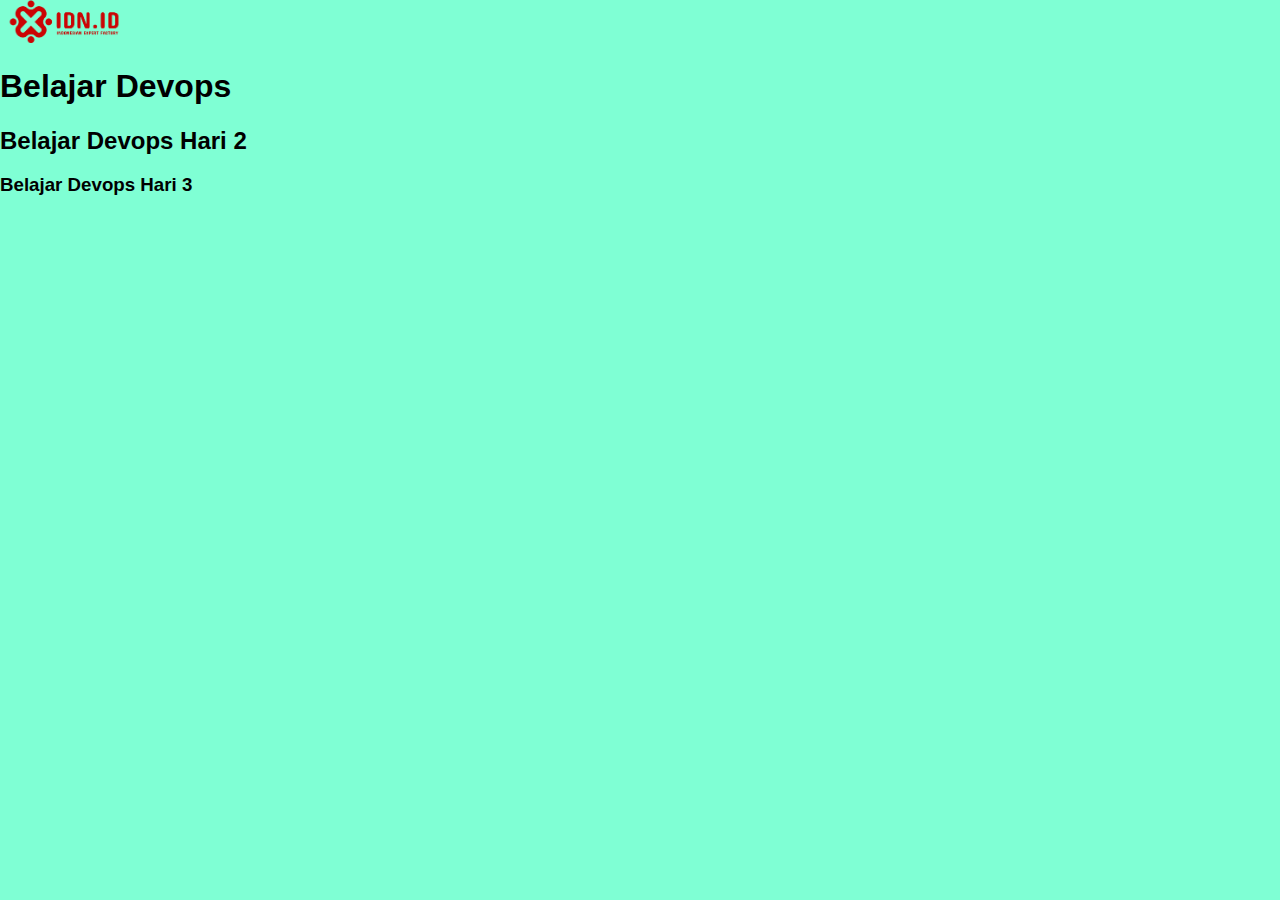
==== apps/public/index.html @ be9acf98 "update app" ====
<!DOCTYPE html>
<html lang="en">
<head>
    <meta charset="UTF-8">
    <meta http-equiv="X-UA-Compatible" content="IE=edge">
    <meta name="viewport" content="width=device-width, initial-scale=1.0">
    <title>Training DevOps</title>
    <link rel="stylesheet" href="stylesheet/style.css">
</head>
<body>
    <img class="logo" src="./images/idn-logo.png" alt="idn-logo">
     <h1>Belajar Devops</h1>
     <h2>Belajar Devops Hari 2</h2>
     <h3>Belajar Devops Hari 3</h3>
</body>
</html>
---- apps/public/stylesheet/style.css ----
body {
    font-family: Arial, Helvetica, sans-serif;
    margin: auto;
    background-color: aquamarine;
}

.logo {
    width: 10%;
}
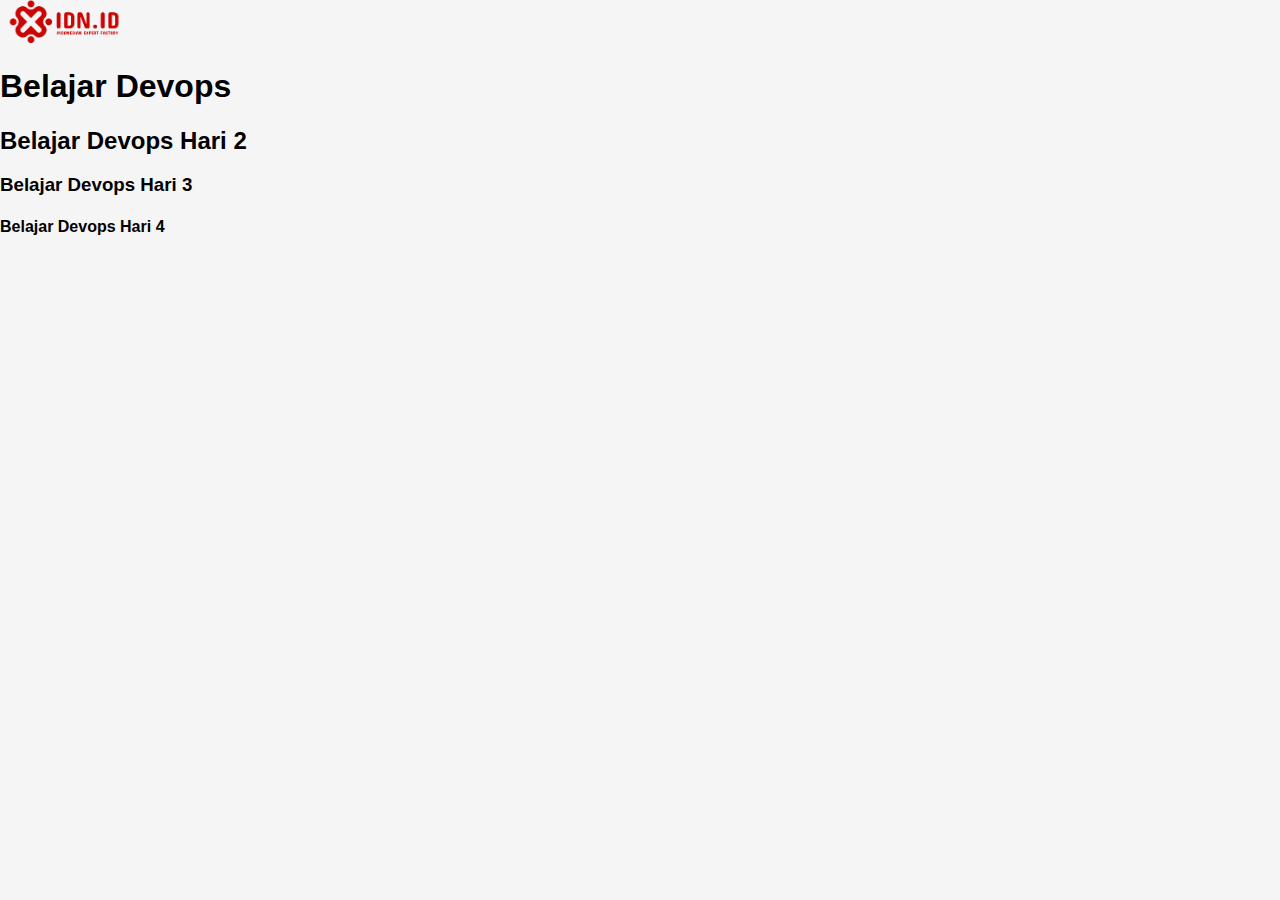
==== commit f048aa48: "Update apps" ====
--- a/apps/public/index.html
+++ b/apps/public/index.html
@@ -12,5 +12,6 @@
      <h1>Belajar Devops</h1>
      <h2>Belajar Devops Hari 2</h2>
      <h3>Belajar Devops Hari 3</h3>
+     <h4>Belajar Devops Hari 4</h4>
 </body>
 </html>--- a/apps/public/stylesheet/style.css
+++ b/apps/public/stylesheet/style.css
@@ -1,9 +1,15 @@
 body {
     font-family: Arial, Helvetica, sans-serif;
     margin: auto;
-    background-color: aquamarine;
+    background-color:whitesmoke;
 }
 
 .logo {
     width: 10%;
+}
+
+hi {
+
+color: red;
+font-style:italic;
 }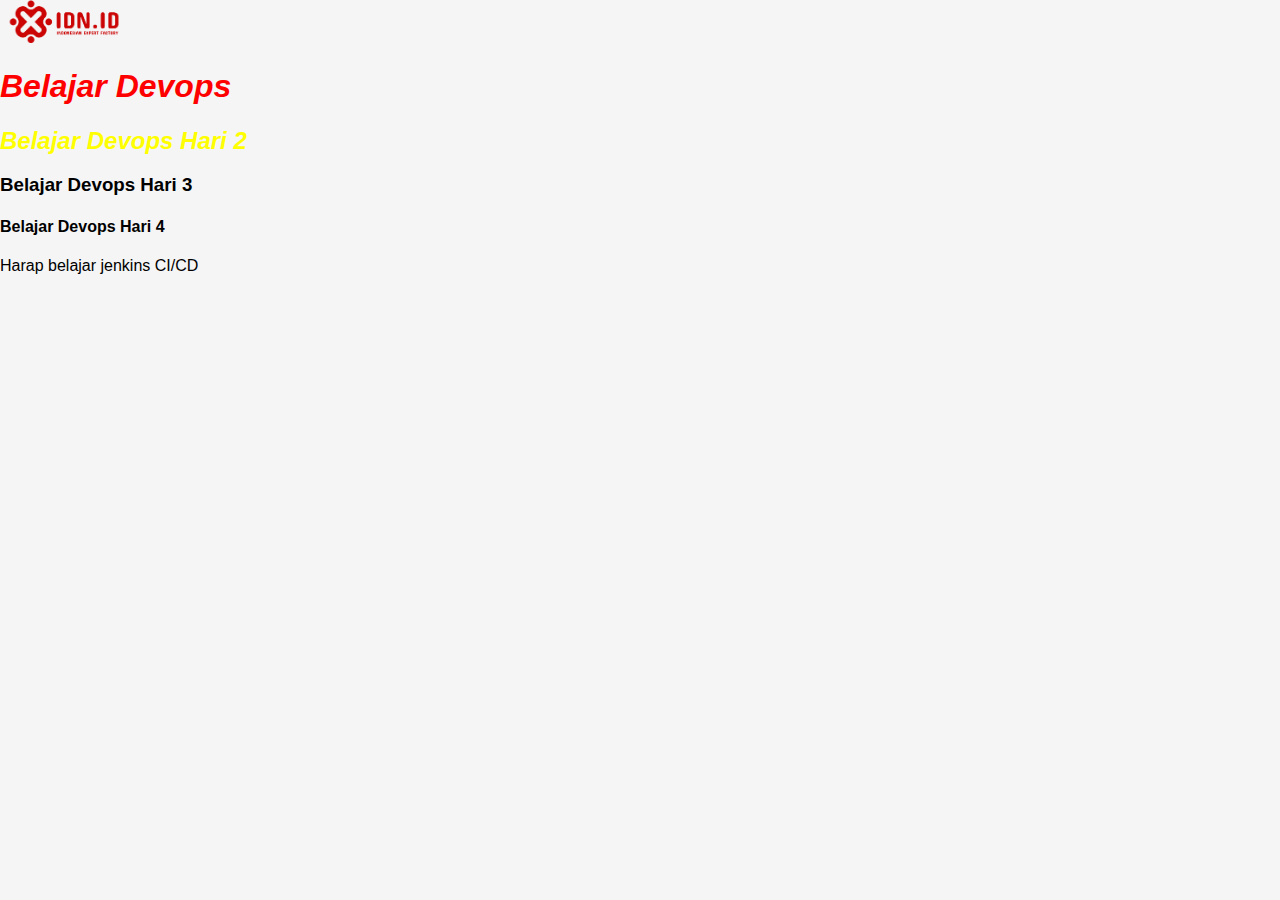
==== commit c7e8ddf3: "update apps" ====
--- a/apps/public/index.html
+++ b/apps/public/index.html
@@ -13,5 +13,6 @@
      <h2>Belajar Devops Hari 2</h2>
      <h3>Belajar Devops Hari 3</h3>
      <h4>Belajar Devops Hari 4</h4>
+     <p> Harap belajar jenkins CI/CD</marquee></p>
 </body>
 </html>--- a/apps/public/stylesheet/style.css
+++ b/apps/public/stylesheet/style.css
@@ -8,8 +8,14 @@
     width: 10%;
 }
 
-hi {
+h1 {
 
 color: red;
 font-style:italic;
+}
+
+h2 {
+color: yellow;
+font-style:oblique;
+
 }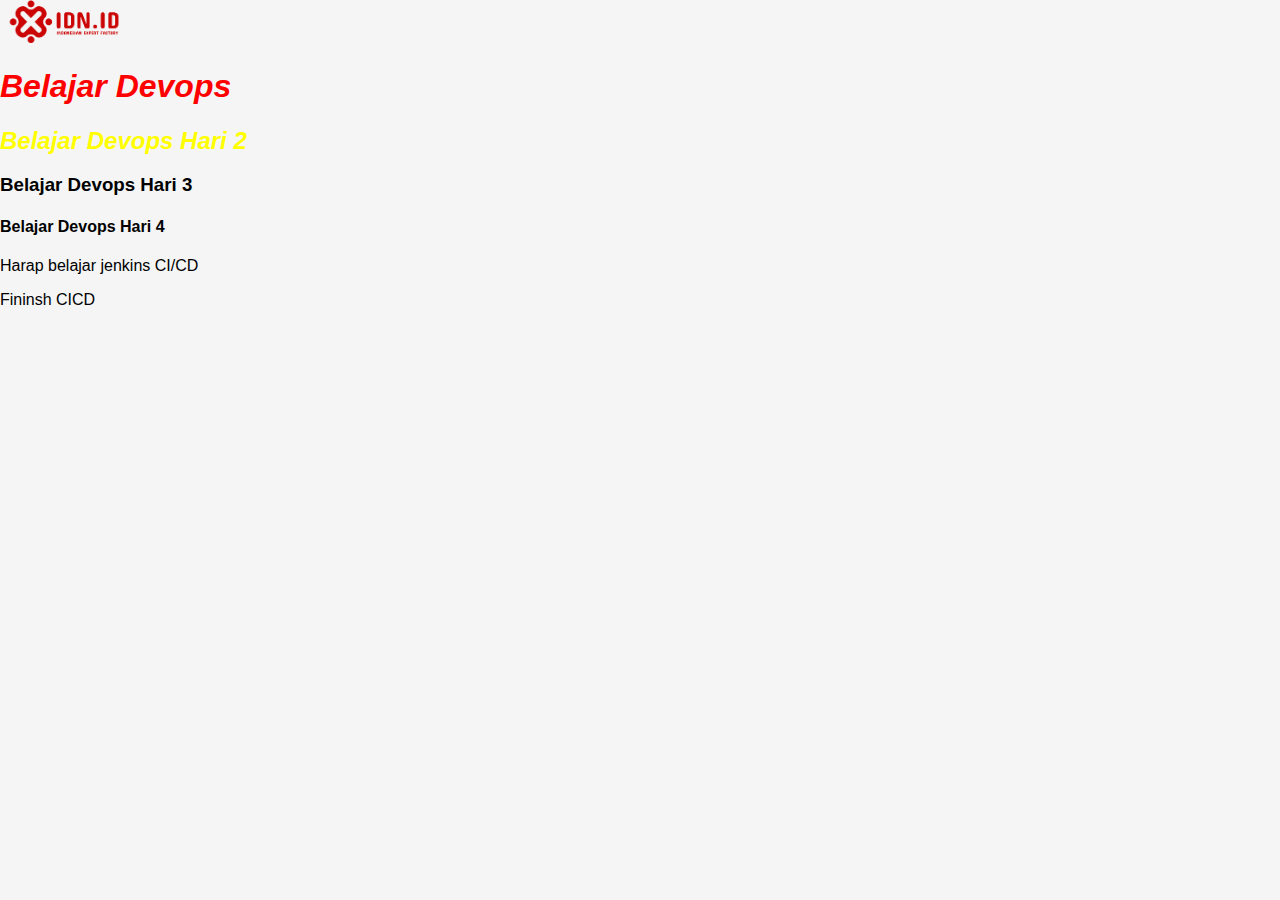
==== commit 3f7d2d9f: "update index" ====
--- a/apps/public/index.html
+++ b/apps/public/index.html
@@ -14,5 +14,6 @@
      <h3>Belajar Devops Hari 3</h3>
      <h4>Belajar Devops Hari 4</h4>
      <p> Harap belajar jenkins CI/CD</marquee></p>
+     <p> Fininsh CICD</p>
 </body>
 </html>